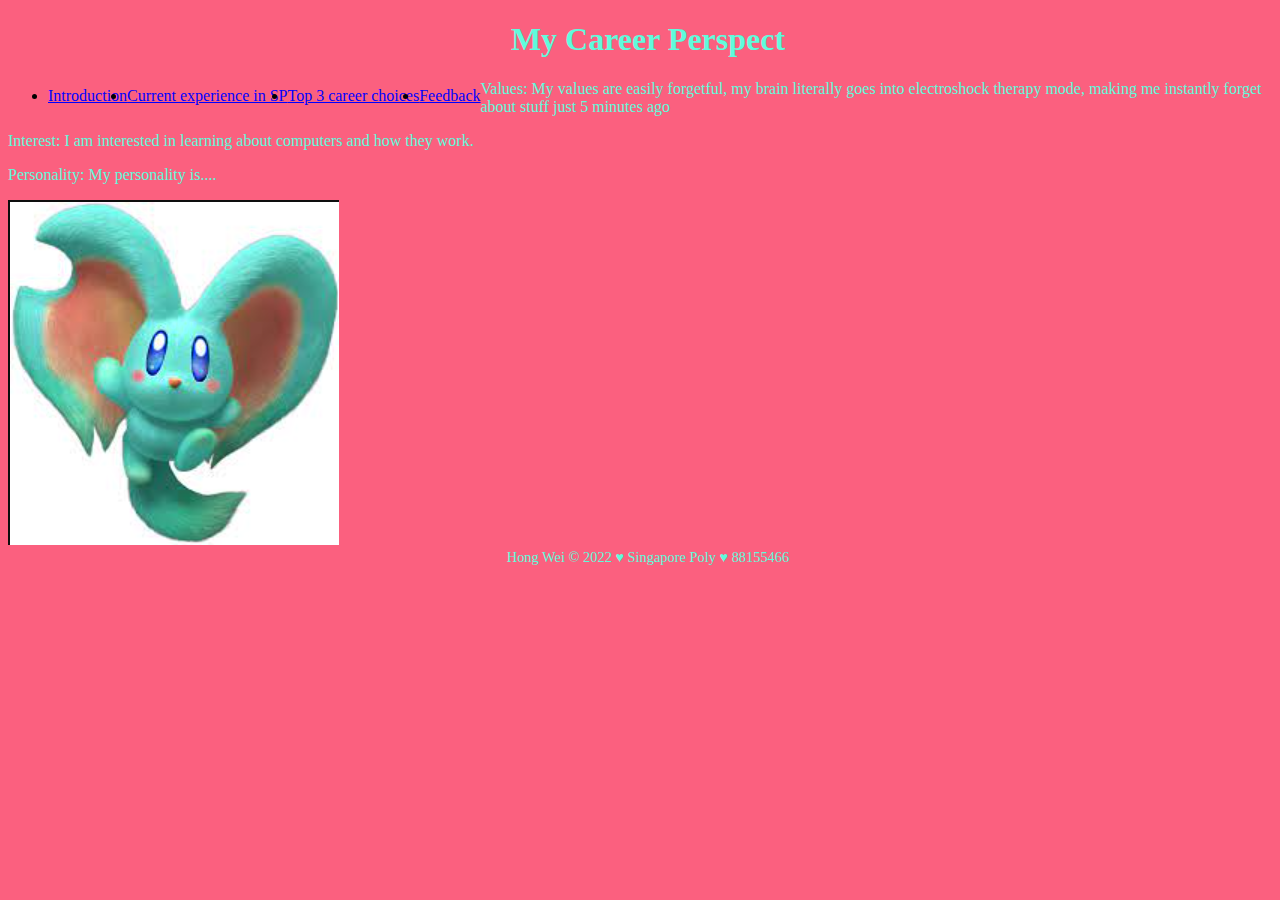
==== index.html @ ca9125f2 "First Commit" ====
<!DOCTYPE html>
<html lang="en">
<head>
    <meta charset="utf-8">
    <title>My Career Perspect</title>
    <h1>My Career Perspect</h1>
    <link href="CareerPerspectStyle.css" rel="stylesheet" />
    <link href="Stylishone.css" rel="stylesheet" />
</head>
<body>
    <nav>
        <ul>
        <li><a href="index.html">Introduction</a></li>
        <li><a href="CurrentEx.html">Current experience in SP</a></li>
        <li><a href="Top3.html">Top 3 career choices</a></li>
        <li><a href="BackFeed.html">Feedback</a></li>
        </ul>
    </nav>

    <p>Values: My values are easily forgetful, my brain literally goes into electroshock therapy mode, making me instantly forget about stuff just 5 minutes ago</p>
    <p>Interest: I am interested in learning about computers and how they work.</p>
    <p>Personality: My personality is....</p>

    <img src="Elfilin.png" alt="Placeholder" />
</body>
<footer> Hong Wei &copy; 2022 &#9829; Singapore Poly &#9829; 88155466</footer>
---- CareerPerspectStyle.css ----
@charset "utf-8";
h1{
    text-align: center;
    font-family: 'Times New Roman', Times, serif;
    color: #60FBDC;
}

body{
    background-color: #FB607F;
    display: block;
    width: 100%;
    height: 30px;
}

footer{
    color: #60FBDC;
    text-align: center;
    font-size: 0.9em;
}

/*I will do the float method for the images on the other pages*/

/*I will make the textbox blue*/
---- Stylishone.css ----
li{
    float: left;
    text-align: center;
    padding: auto;
}

body > header > nav > ul > li {
	display: block;
	width: 15%;
	float: right;
	font-size: 0.8em;
	color: white; 
	height: 100%;
	text-align: center;
}

a:link{
    color: blue;
    line-height: 2em;
}

a:hover{
    color: #60FBDC;
}

p{
    color: #60FBDC;
}

a:link{
    color: blue;
    line-height: 2em;
}

/*I will do the float method for the images on the other pages*/

/*I will make the textbox blue*/
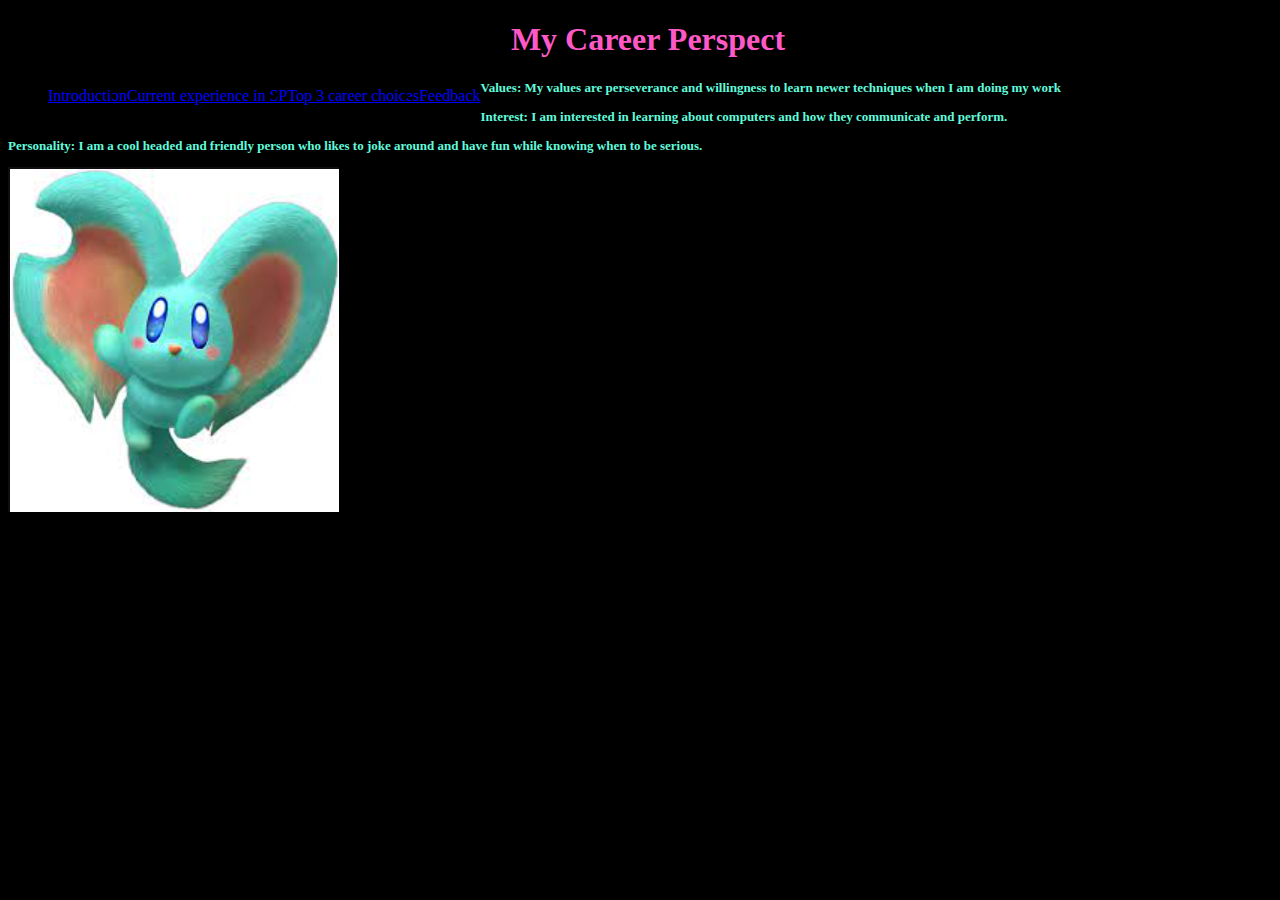
==== commit 9770245e: "Updated" ====
--- a/index.html
+++ b/index.html
@@ -17,9 +17,11 @@
         </ul>
     </nav>
 
-    <p>Values: My values are easily forgetful, my brain literally goes into electroshock therapy mode, making me instantly forget about stuff just 5 minutes ago</p>
-    <p>Interest: I am interested in learning about computers and how they work.</p>
-    <p>Personality: My personality is....</p>
+    <h3>
+    <p>Values:  My values are perseverance and willingness to learn newer techniques when I am doing my work</p>
+    <p>Interest: I am interested in learning about computers and how they communicate and perform.</p>
+    <p>Personality: I am a cool headed and friendly person who likes to joke around and have fun while knowing when to be serious.</p>
+    </h3>
 
     <img src="Elfilin.png" alt="Placeholder" />
 </body>
--- a/CareerPerspectStyle.css
+++ b/CareerPerspectStyle.css
@@ -2,18 +2,23 @@
 h1{
     text-align: center;
     font-family: 'Times New Roman', Times, serif;
-    color: #60FBDC;
+    color: #ff59c7;
+}
+
+h3{
+    color: #ff59c7;
+    font-size: small;
 }
 
 body{
-    background-color: #FB607F;
+    background-color: #000000;
     display: block;
     width: 100%;
     height: 30px;
 }
 
 footer{
-    color: #60FBDC;
+    color: #000000;
     text-align: center;
     font-size: 0.9em;
 }
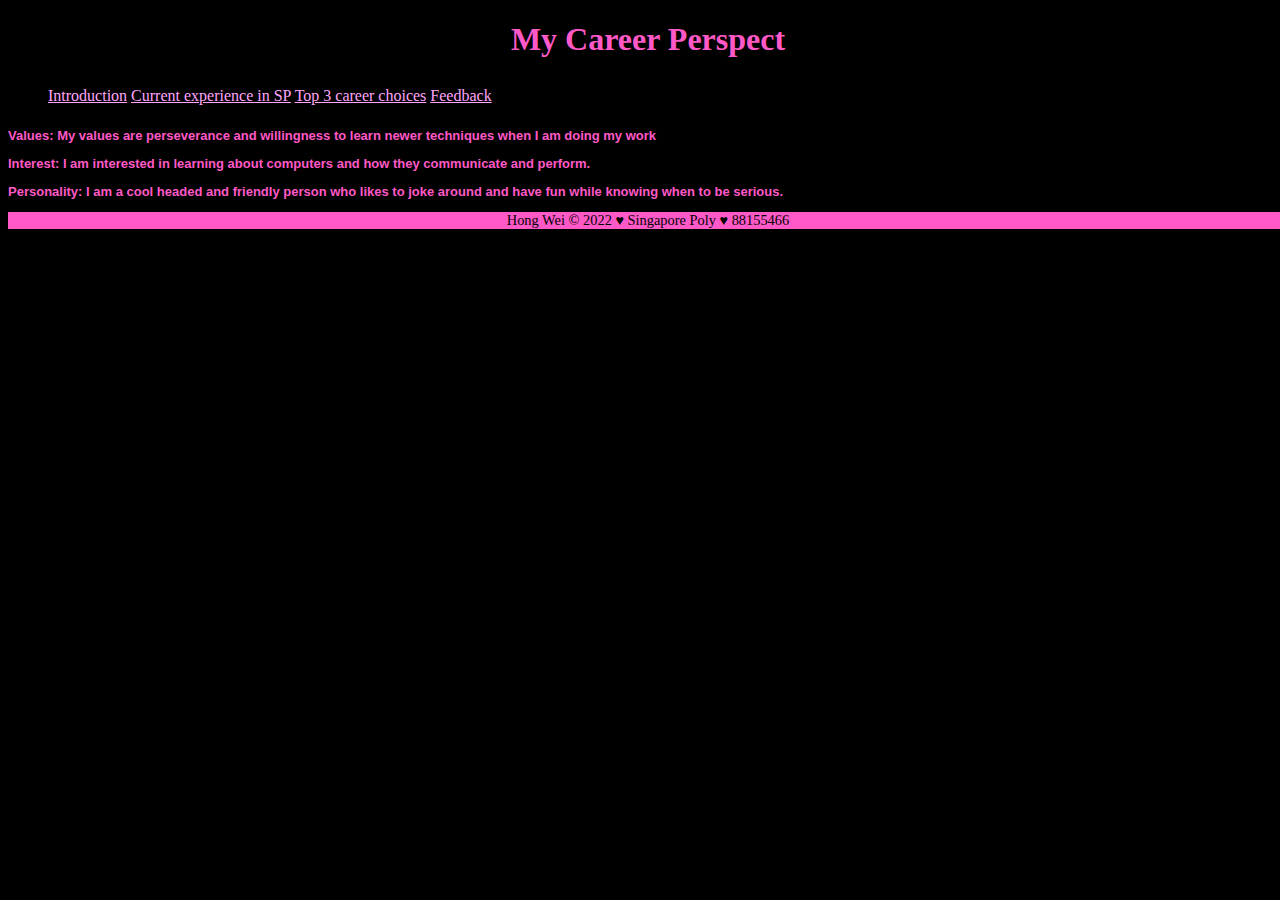
==== commit 3f95d22a: "Once again" ====
--- a/index.html
+++ b/index.html
@@ -8,14 +8,16 @@
     <link href="Stylishone.css" rel="stylesheet" />
 </head>
 <body>
-    <nav>
-        <ul>
-        <li><a href="index.html">Introduction</a></li>
-        <li><a href="CurrentEx.html">Current experience in SP</a></li>
-        <li><a href="Top3.html">Top 3 career choices</a></li>
-        <li><a href="BackFeed.html">Feedback</a></li>
-        </ul>
-    </nav>
+    <header>
+        <nav>
+            <ul>
+            <a href="index.html">Introduction</a>
+            <a href="CurrentEx.html">Current experience in SP</a>
+            <a href="Top3.html">Top 3 career choices</a>
+            <a href="BackFeed.html">Feedback</a>
+            </ul>
+        </nav>
+    </header>
 
     <h3>
     <p>Values:  My values are perseverance and willingness to learn newer techniques when I am doing my work</p>
@@ -23,6 +25,6 @@
     <p>Personality: I am a cool headed and friendly person who likes to joke around and have fun while knowing when to be serious.</p>
     </h3>
 
-    <img src="Elfilin.png" alt="Placeholder" />
+    <!--img src="Elfilin.png" alt="Placeholder" /-->
 </body>
 <footer> Hong Wei &copy; 2022 &#9829; Singapore Poly &#9829; 88155466</footer>--- a/Stylishone.css
+++ b/Stylishone.css
@@ -4,14 +4,11 @@
     padding: auto;
 }
 
-body > header > nav > ul > li {
+body > header > nav > ul{
 	display: block;
-	width: 15%;
-	float: right;
-	font-size: 0.8em;
+	font-size: 1.0em;
 	color: white; 
 	height: 100%;
-	text-align: center;
 }
 
 a:link{
@@ -24,12 +21,20 @@
 }
 
 p{
-    color: #60FBDC;
+    color: #ff59c7;
 }
 
 a:link{
-    color: blue;
+    color: #ffa6fc;
     line-height: 2em;
+}
+
+h3{
+    font-family: Verdana, Geneva, Tahoma, sans-serif;
+}
+
+footer{
+    background-color: #ff59c7;
 }
 
 /*I will do the float method for the images on the other pages*/
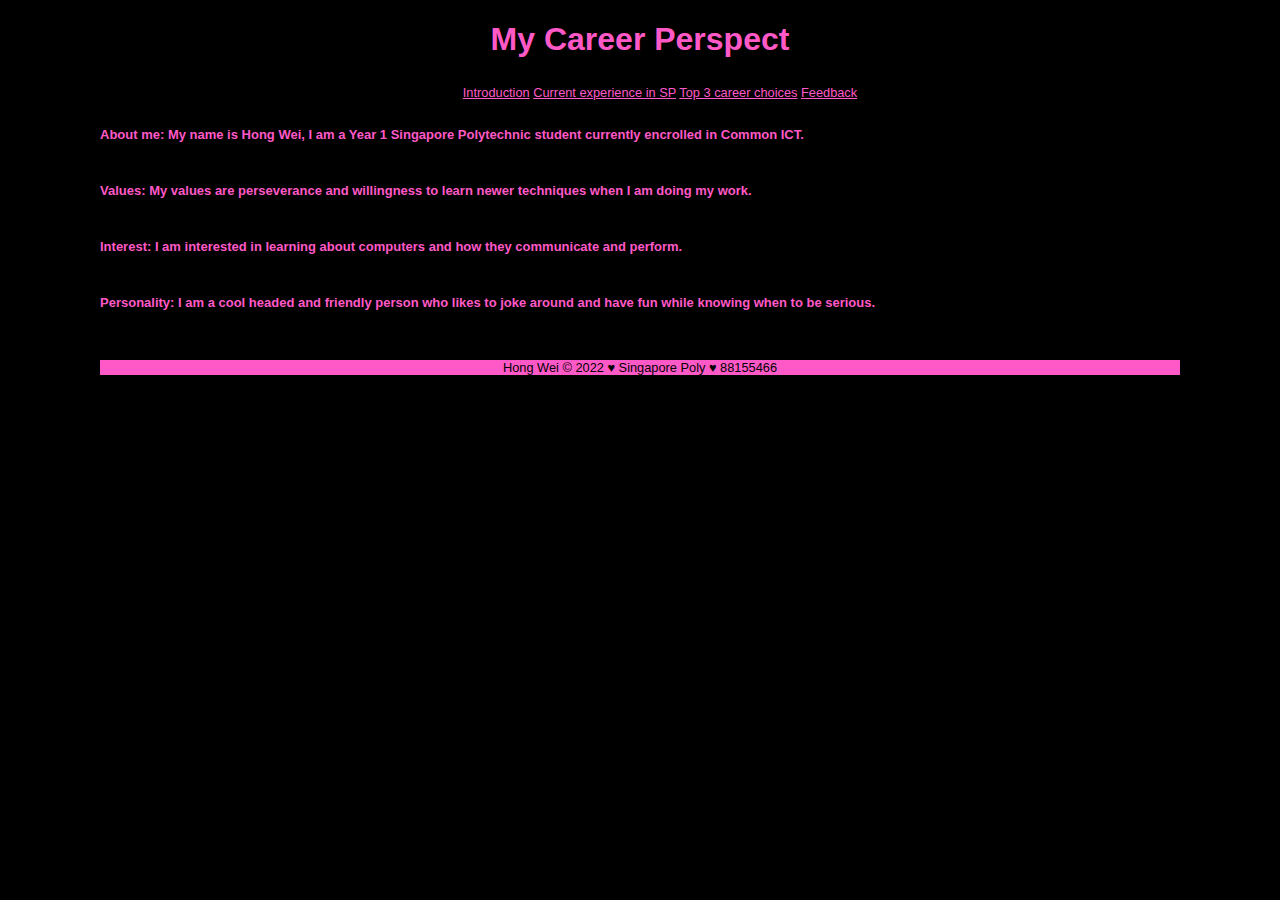
==== commit 35fd5b62: "Why even bother at this point" ====
--- a/index.html
+++ b/index.html
@@ -4,7 +4,7 @@
     <meta charset="utf-8">
     <title>My Career Perspect</title>
     <h1>My Career Perspect</h1>
-    <link href="CareerPerspectStyle.css" rel="stylesheet" />
+    <link href="Base_Layout.css" rel="stylesheet" />
     <link href="Stylishone.css" rel="stylesheet" />
 </head>
 <body>
@@ -19,11 +19,16 @@
         </nav>
     </header>
 
-    <h3>
-    <p>Values:  My values are perseverance and willingness to learn newer techniques when I am doing my work</p>
+    <h5>
+    <p>About me: My name is Hong Wei, I am a Year 1 Singapore Polytechnic student currently encrolled in Common ICT.</p>
+    <br>
+    <p>Values:  My values are perseverance and willingness to learn newer techniques when I am doing my work.</p>
+    <br>
     <p>Interest: I am interested in learning about computers and how they communicate and perform.</p>
+    <br>
     <p>Personality: I am a cool headed and friendly person who likes to joke around and have fun while knowing when to be serious.</p>
-    </h3>
+    <br>
+    </h5>
 
     <!--img src="Elfilin.png" alt="Placeholder" /-->
 </body>
--- a/Base_Layout.css
+++ b/Base_Layout.css
@@ -0,0 +1,63 @@
+@charset "utf-8";
+h1{
+    text-align: center;
+    font-family: Verdana, Geneva, Tahoma, sans-serif;
+    color: #ff59c7;
+}
+
+body > header > nav > ul{
+	display: block;
+	font-size: 1.0em;
+	height: 100%;
+    text-align: center;
+    font-size: 0.8em;
+    font-family: Verdana, Geneva, Tahoma, sans-serif;
+    margin: auto;
+}
+
+ul{
+    color:#000000;
+}
+
+a:link{
+    color: #ff59c7;
+    line-height: 2em;
+}
+
+a:hover{
+    color: #ff59c7;
+}
+
+a:link{
+    color: #ff59c7;
+    line-height: 2em;
+}
+
+a:visited{
+    color: #ff59c7;
+}
+
+p{
+    color: #ff59c7;
+}
+
+body{
+    background-color: #000000;
+    display: block;
+    width: 100%;
+    height: 30px;
+    max-width: 1080px;
+    margin: auto;
+}
+
+footer{
+    color: #000000;
+    text-align: center;
+    font-size: 0.8em;
+    font-family: Verdana, Geneva, Tahoma, sans-serif;
+    margin: auto;margin: auto;
+}
+
+/*I will do the float method for the images on the other pages*/
+
+/*I will make the textbox blue*/--- a/Stylishone.css
+++ b/Stylishone.css
@@ -4,33 +4,14 @@
     padding: auto;
 }
 
-body > header > nav > ul{
-	display: block;
-	font-size: 1.0em;
-	color: white; 
-	height: 100%;
+h5{
+    font-family: Verdana, Geneva, Tahoma, sans-serif;
+    color: #ff59c7;
+    font-size: small;
 }
 
-a:link{
-    color: blue;
-    line-height: 2em;
-}
-
-a:hover{
-    color: #60FBDC;
-}
-
-p{
-    color: #ff59c7;
-}
-
-a:link{
-    color: #ffa6fc;
-    line-height: 2em;
-}
-
-h3{
-    font-family: Verdana, Geneva, Tahoma, sans-serif;
+h5{
+    
 }
 
 footer{
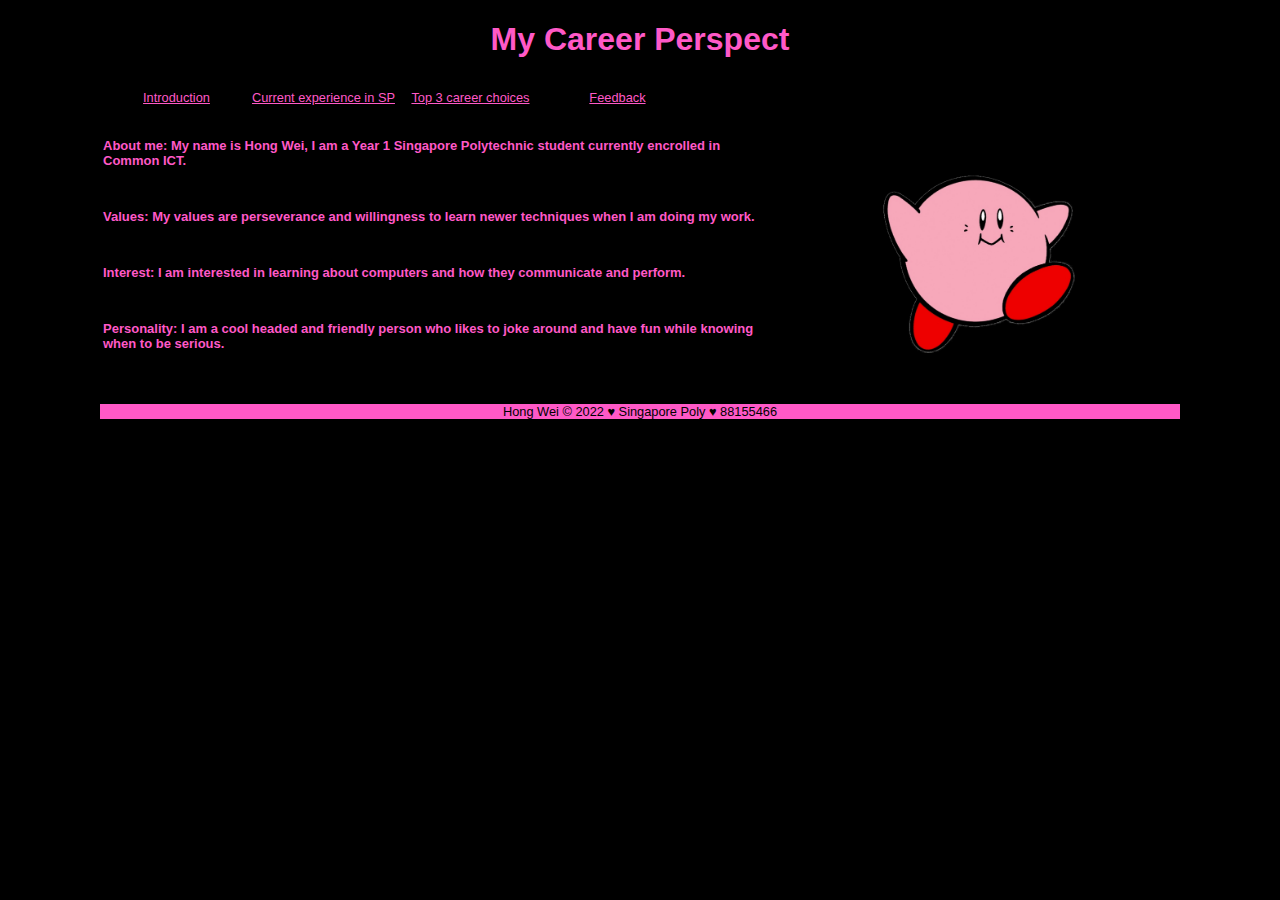
==== commit 26d01668: "Why am I here" ====
--- a/index.html
+++ b/index.html
@@ -8,28 +8,30 @@
     <link href="Stylishone.css" rel="stylesheet" />
 </head>
 <body>
-    <header>
-        <nav>
-            <ul>
-            <a href="index.html">Introduction</a>
-            <a href="CurrentEx.html">Current experience in SP</a>
-            <a href="Top3.html">Top 3 career choices</a>
-            <a href="BackFeed.html">Feedback</a>
-            </ul>
-        </nav>
-    </header>
-
-    <h5>
-    <p>About me: My name is Hong Wei, I am a Year 1 Singapore Polytechnic student currently encrolled in Common ICT.</p>
-    <br>
-    <p>Values:  My values are perseverance and willingness to learn newer techniques when I am doing my work.</p>
-    <br>
-    <p>Interest: I am interested in learning about computers and how they communicate and perform.</p>
-    <br>
-    <p>Personality: I am a cool headed and friendly person who likes to joke around and have fun while knowing when to be serious.</p>
-    <br>
-    </h5>
-
-    <!--img src="Elfilin.png" alt="Placeholder" /-->
+    <table>
+        <tr class="link">
+            <td width="25%" ><a href="index.html">Introduction</a></td>
+            <td width="25%"><a href="CurrentEx.html">Current experience in SP</a></td>
+            <td width="25%"><a href="Top3.html">Top 3 career choices</a></td>
+            <td width="25%"><a href="BackFeed.html">Feedback</a></td>
+        </tr>
+        <tr>
+            <td colspan="2">
+                <h5>
+                    <p>About me: My name is Hong Wei, I am a Year 1 Singapore Polytechnic student currently encrolled in Common ICT.</p>
+                    <br>
+                    <p>Values:  My values are perseverance and willingness to learn newer techniques when I am doing my work.</p>
+                    <br>
+                    <p>Interest: I am interested in learning about computers and how they communicate and perform.</p>
+                    <br>
+                    <p>Personality: I am a cool headed and friendly person who likes to joke around and have fun while knowing when to be serious.</p>
+                    <br>
+                </h5>
+            </td>
+            <td colspan="2">
+                <img id="img" src="ClassicKirby.jpg" alt="Profile Picture" style="width:50%; margin-left:25%""<!--Source:https://greatcharacters.miraheze.org/wiki/Kirby_(Character)-->/>
+            </td>
+        </tr>
+    </table>
 </body>
 <footer> Hong Wei &copy; 2022 &#9829; Singapore Poly &#9829; 88155466</footer>--- a/Base_Layout.css
+++ b/Base_Layout.css
@@ -5,7 +5,8 @@
     color: #ff59c7;
 }
 
-body > header > nav > ul{
+.link{
+    /*background-color: #ff59c7;*/
 	display: block;
 	font-size: 1.0em;
 	height: 100%;
@@ -22,6 +23,7 @@
 a:link{
     color: #ff59c7;
     line-height: 2em;
+    text-align: center;
 }
 
 a:hover{
@@ -58,6 +60,4 @@
     margin: auto;margin: auto;
 }
 
-/*I will do the float method for the images on the other pages*/
-
-/*I will make the textbox blue*/+/*I will do the float method for the images on the other pages*/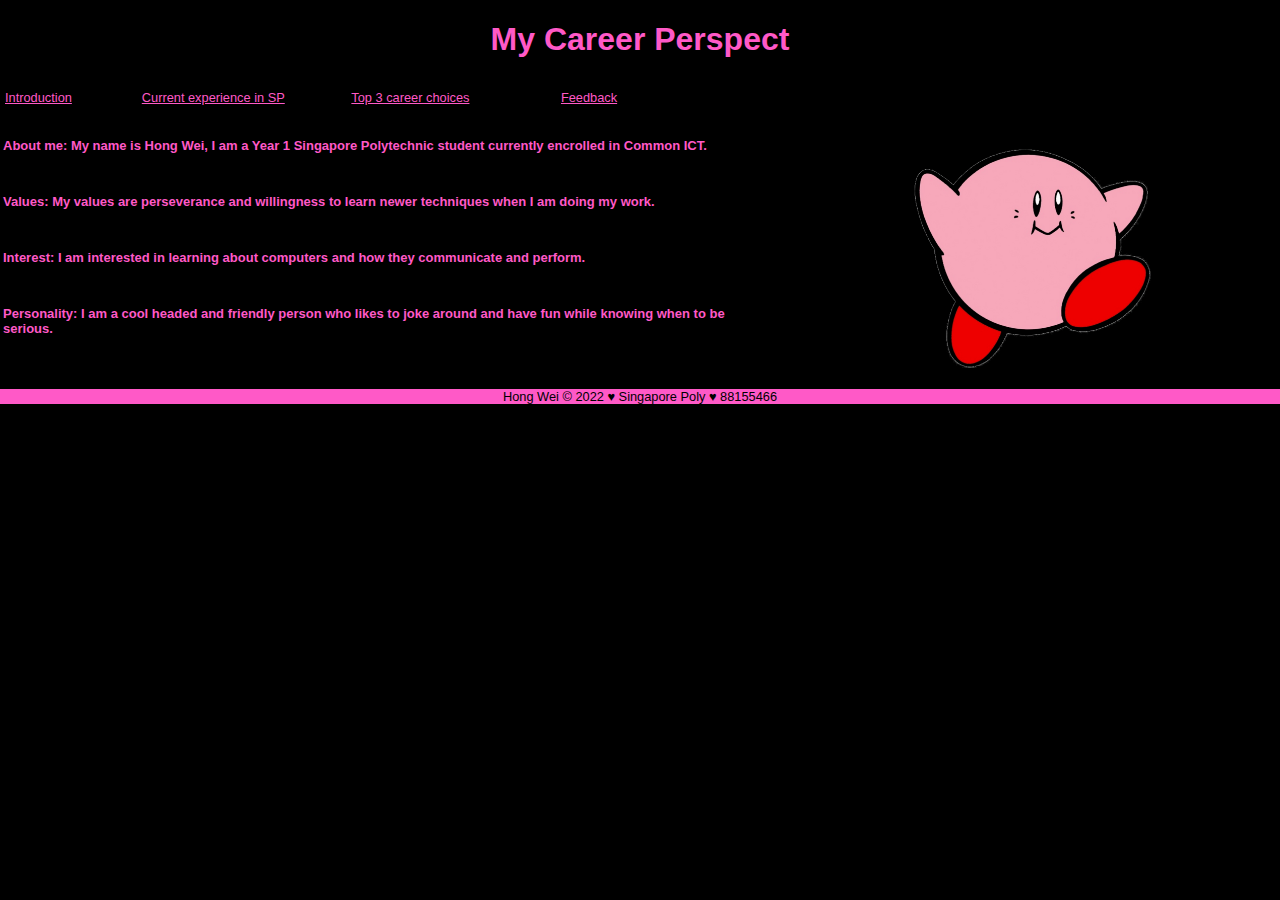
==== commit 36a78b9a: "Fast and Curious" ====
--- a/index.html
+++ b/index.html
@@ -1,5 +1,6 @@
 <!DOCTYPE html>
 <html lang="en">
+
 <head>
     <meta charset="utf-8">
     <title>My Career Perspect</title>
@@ -7,20 +8,21 @@
     <link href="Base_Layout.css" rel="stylesheet" />
     <link href="Stylishone.css" rel="stylesheet" />
 </head>
+
 <body>
     <table>
         <tr class="link">
-            <td width="25%" ><a href="index.html">Introduction</a></td>
-            <td width="25%"><a href="CurrentEx.html">Current experience in SP</a></td>
-            <td width="25%"><a href="Top3.html">Top 3 career choices</a></td>
-            <td width="25%"><a href="BackFeed.html">Feedback</a></td>
+            <td width="5%"><a href="index.html">Introduction</a></td>
+            <td width="10%"><a href="CurrentEx.html">Current experience in SP</a></td>
+            <td width="10%"><a href="Top3.html">Top 3 career choices</a></td>
+            <td width="10%"><a href="BackFeed.html">Feedback</a></td>
         </tr>
         <tr>
-            <td colspan="2">
+            <td>
                 <h5>
                     <p>About me: My name is Hong Wei, I am a Year 1 Singapore Polytechnic student currently encrolled in Common ICT.</p>
                     <br>
-                    <p>Values:  My values are perseverance and willingness to learn newer techniques when I am doing my work.</p>
+                    <p>Values: My values are perseverance and willingness to learn newer techniques when I am doing my work.</p>
                     <br>
                     <p>Interest: I am interested in learning about computers and how they communicate and perform.</p>
                     <br>
@@ -28,7 +30,7 @@
                     <br>
                 </h5>
             </td>
-            <td colspan="2">
+            <td>
                 <img id="img" src="ClassicKirby.jpg" alt="Profile Picture" style="width:50%; margin-left:25%""<!--Source:https://greatcharacters.miraheze.org/wiki/Kirby_(Character)-->/>
             </td>
         </tr>
--- a/Base_Layout.css
+++ b/Base_Layout.css
@@ -1,63 +1,51 @@
 @charset "utf-8";
-h1{
+
+h1 {
     text-align: center;
     font-family: Verdana, Geneva, Tahoma, sans-serif;
     color: #ff59c7;
 }
 
-.link{
-    /*background-color: #ff59c7;*/
-	display: block;
-	font-size: 1.0em;
-	height: 100%;
-    text-align: center;
+.link {
+    display: block;
+    height: 100%;
     font-size: 0.8em;
     font-family: Verdana, Geneva, Tahoma, sans-serif;
-    margin: auto;
+    color: #000000;
+    /*margin: auto;*/
 }
 
-ul{
-    color:#000000;
-}
-
-a:link{
+a:link {
     color: #ff59c7;
     line-height: 2em;
     text-align: center;
 }
 
-a:hover{
+a:hover {
     color: #ff59c7;
 }
 
-a:link{
-    color: #ff59c7;
-    line-height: 2em;
-}
-
-a:visited{
+a:visited {
     color: #ff59c7;
 }
 
-p{
-    color: #ff59c7;
-}
-
-body{
+body {
     background-color: #000000;
     display: block;
     width: 100%;
     height: 30px;
-    max-width: 1080px;
     margin: auto;
+
 }
 
-footer{
+footer {
     color: #000000;
+    background-color: #ff59c7;
     text-align: center;
     font-size: 0.8em;
     font-family: Verdana, Geneva, Tahoma, sans-serif;
-    margin: auto;margin: auto;
+    margin: auto;
+    /*width: 1000px;*/
 }
 
 /*I will do the float method for the images on the other pages*/--- a/Stylishone.css
+++ b/Stylishone.css
@@ -1,8 +1,8 @@
-li{
+/*li{
     float: left;
     text-align: center;
     padding: auto;
-}
+}*/
 
 h5{
     font-family: Verdana, Geneva, Tahoma, sans-serif;
@@ -10,14 +10,6 @@
     font-size: small;
 }
 
-h5{
-    
-}
-
-footer{
-    background-color: #ff59c7;
-}
-
 /*I will do the float method for the images on the other pages*/
 
 /*I will make the textbox blue*/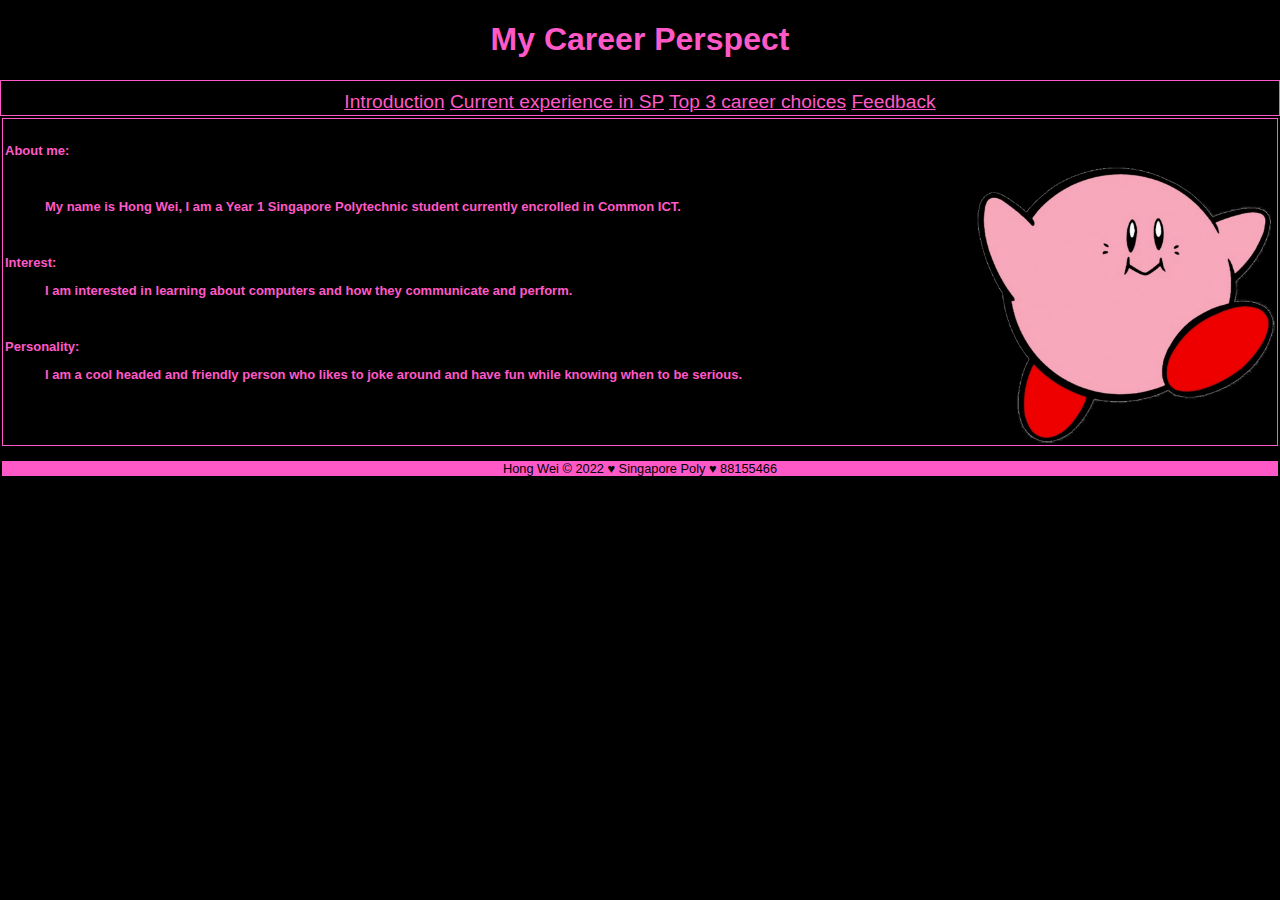
==== commit 5ea04bea: "I am Codename Twilight~" ====
--- a/index.html
+++ b/index.html
@@ -9,31 +9,30 @@
     <link href="Stylishone.css" rel="stylesheet" />
 </head>
 
-<body>
-    <table>
-        <tr class="link">
-            <td width="5%"><a href="index.html">Introduction</a></td>
-            <td width="10%"><a href="CurrentEx.html">Current experience in SP</a></td>
-            <td width="10%"><a href="Top3.html">Top 3 career choices</a></td>
-            <td width="10%"><a href="BackFeed.html">Feedback</a></td>
-        </tr>
-        <tr>
-            <td>
-                <h5>
-                    <p>About me: My name is Hong Wei, I am a Year 1 Singapore Polytechnic student currently encrolled in Common ICT.</p>
-                    <br>
-                    <p>Values: My values are perseverance and willingness to learn newer techniques when I am doing my work.</p>
-                    <br>
-                    <p>Interest: I am interested in learning about computers and how they communicate and perform.</p>
-                    <br>
-                    <p>Personality: I am a cool headed and friendly person who likes to joke around and have fun while knowing when to be serious.</p>
-                    <br>
-                </h5>
-            </td>
-            <td>
-                <img id="img" src="ClassicKirby.jpg" alt="Profile Picture" style="width:50%; margin-left:25%""<!--Source:https://greatcharacters.miraheze.org/wiki/Kirby_(Character)-->/>
-            </td>
-        </tr>
-    </table>
-</body>
-<footer> Hong Wei &copy; 2022 &#9829; Singapore Poly &#9829; 88155466</footer>+<div class="link">
+    <tr>
+        <td width="25%"><a link href="index.html">Introduction</a></td>
+        <td width="25%"><a link href="CurrentEx.html">Current experience in SP</a></td>
+        <td width="25%"><a link href="Top3.html">Top 3 career choices</a></td>
+        <td width="25%"><a link href="BackFeed.html">Feedback</a></td>
+    </tr>
+</div>
+
+<div class="CPS">
+    <div>
+        <h5>
+            <img id="img" src="ClassicKirby.jpg" alt="Profile Picture" style="width:25%; float: right;""<!--Source:https://greatcharacters.miraheze.org/wiki/Kirby_(Character)--/>
+            <p>About me:</p>
+            <br>
+            <ul>My name is Hong Wei, I am a Year 1 Singapore Polytechnic student currently encrolled in Common ICT.</ul>
+            <br>
+            <p>Interest:</p>
+            <ul>I am interested in learning about computers and how they communicate and perform.</ul>
+            <br>
+            <p>Personality:</p>
+            <ul>I am a cool headed and friendly person who likes to joke around and have fun while knowing when to be serious.</ul>
+            
+        </h5>
+    </div>
+<footer> Hong Wei &copy; 2022 &#9829; Singapore Poly &#9829; 88155466</footer>
+</html>--- a/Base_Layout.css
+++ b/Base_Layout.css
@@ -7,12 +7,11 @@
 }
 
 .link {
-    display: block;
+    text-align: center;
+    border: 1px solid #ff59c7;
     height: 100%;
-    font-size: 0.8em;
+    font-size: 1.2em;
     font-family: Verdana, Geneva, Tahoma, sans-serif;
-    color: #000000;
-    /*margin: auto;*/
 }
 
 a:link {
@@ -44,8 +43,4 @@
     text-align: center;
     font-size: 0.8em;
     font-family: Verdana, Geneva, Tahoma, sans-serif;
-    margin: auto;
-    /*width: 1000px;*/
-}
-
-/*I will do the float method for the images on the other pages*/+}--- a/Stylishone.css
+++ b/Stylishone.css
@@ -1,8 +1,4 @@
-/*li{
-    float: left;
-    text-align: center;
-    padding: auto;
-}*/
+@charset "utf-8";
 
 h5{
     font-family: Verdana, Geneva, Tahoma, sans-serif;
@@ -10,6 +6,22 @@
     font-size: small;
 }
 
+.CPS {
+    display: grid;
+    gap: 15px;
+    background-color: #000000;
+}
+  
+.CPS > div {
+    text-align: left;
+    padding: 2px;
+    border: 1px solid #ff59c7;
+}
+
+div{
+    text-align: left;
+    padding: 2px;
+}
 /*I will do the float method for the images on the other pages*/
 
 /*I will make the textbox blue*/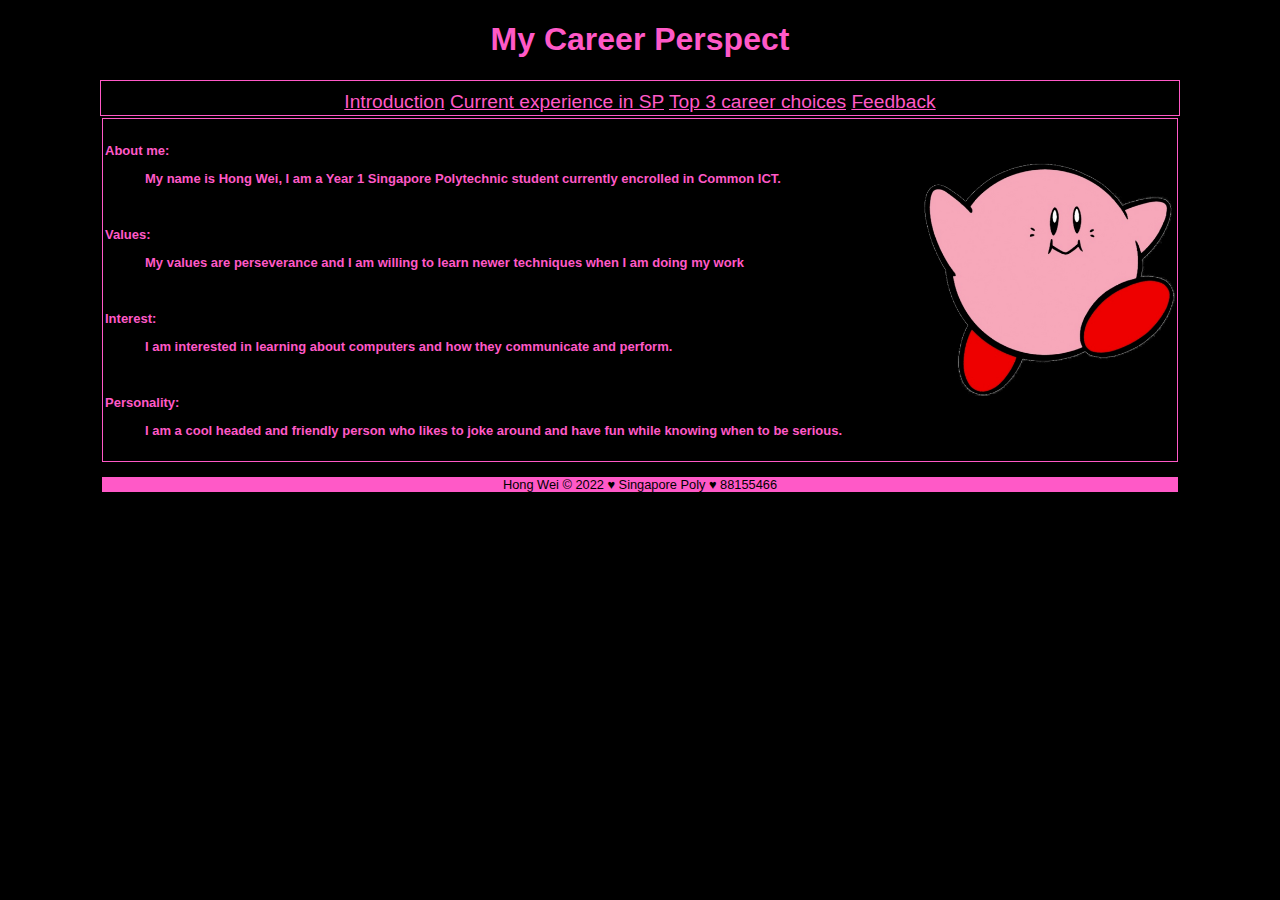
==== commit a46810a9: "I'll rip your head off and shit down your neck" ====
--- a/index.html
+++ b/index.html
@@ -21,10 +21,12 @@
 <div class="CPS">
     <div>
         <h5>
-            <img id="img" src="ClassicKirby.jpg" alt="Profile Picture" style="width:25%; float: right;""<!--Source:https://greatcharacters.miraheze.org/wiki/Kirby_(Character)--/>
+            <img id="img" src="ClassicKirby.jpg" alt="Profile Picture" style="width:25%; float: right;"><!--Source:https://greatcharacters.miraheze.org/wiki/Kirby_(Character)-->
             <p>About me:</p>
+            <ul>My name is Hong Wei, I am a Year 1 Singapore Polytechnic student currently encrolled in Common ICT.</ul>
             <br>
-            <ul>My name is Hong Wei, I am a Year 1 Singapore Polytechnic student currently encrolled in Common ICT.</ul>
+            <p>Values: </p>
+            <ul>My values are perseverance and I am willing to learn newer techniques when I am doing my work</ul>
             <br>
             <p>Interest:</p>
             <ul>I am interested in learning about computers and how they communicate and perform.</ul>
--- a/Base_Layout.css
+++ b/Base_Layout.css
@@ -12,6 +12,7 @@
     height: 100%;
     font-size: 1.2em;
     font-family: Verdana, Geneva, Tahoma, sans-serif;
+    max-width: 1080px;
 }
 
 a:link {
@@ -32,6 +33,7 @@
     background-color: #000000;
     display: block;
     width: 100%;
+    max-width: 1080px;
     height: 30px;
     margin: auto;
 
